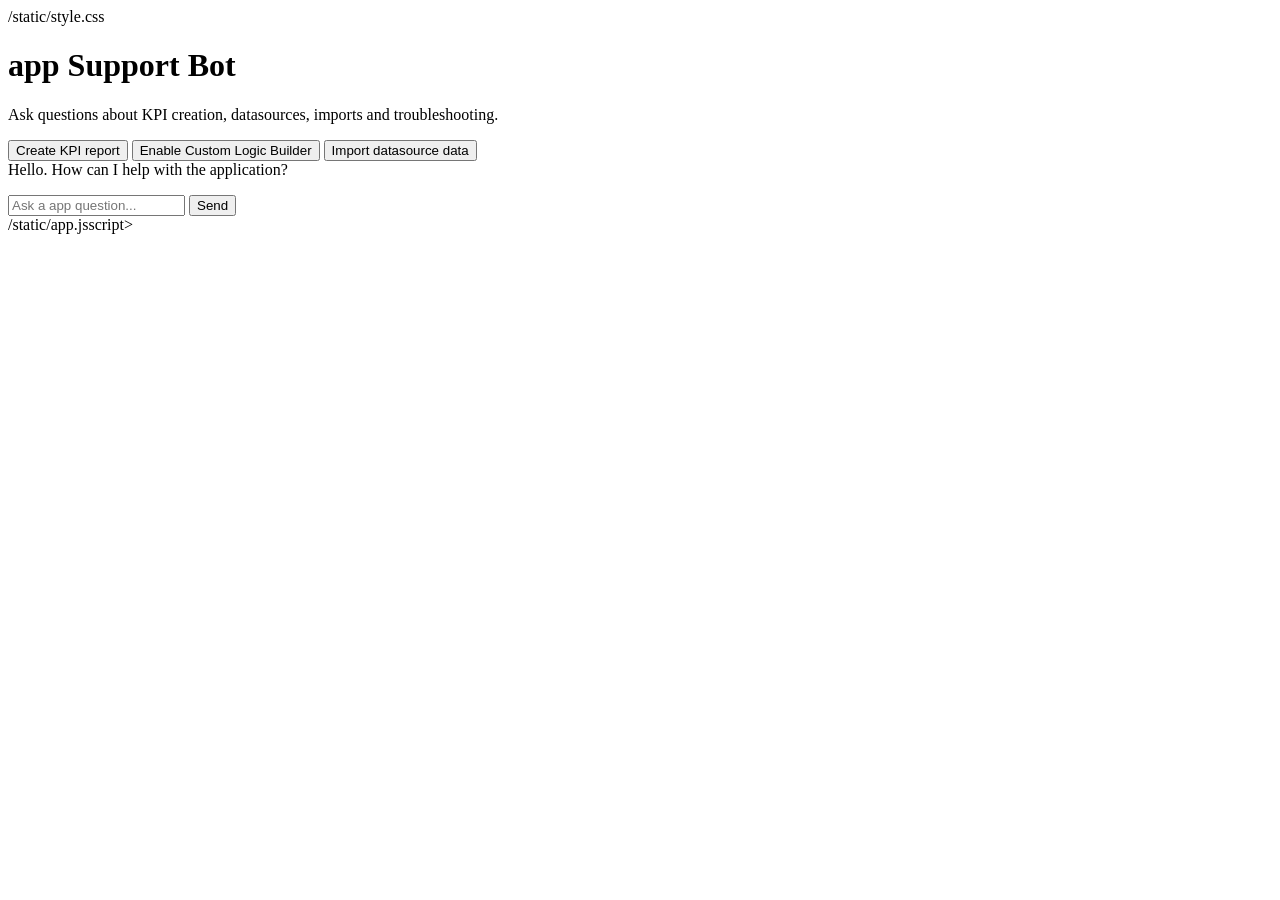
==== app/web/index.html @ 1267ea51 "Initial stage ai bot" ====
<!DOCTYPE html>
<html lang="en">
<head>
    <meta charset="UTF-8">

    <meta
        name="viewport"
        content="width=device-width, initial-scale=1.0"
    >

    <title>app Support Bot</title>

    /static/style.css
</head>

<body>
    <main class="chat-container">
        <header class="chat-header">
            <h1>app Support Bot</h1>

            <p>
                Ask questions about KPI creation,
                datasources, imports and troubleshooting.
            </p>
        </header>

        <section class="suggestions">
            <button
                class="suggestion"
                data-question="How do I create a KPI report?"
            >
                Create KPI report
            </button>

            <button
                class="suggestion"
                data-question="How do I enable Custom Logic Builder?"
            >
                Enable Custom Logic Builder
            </button>

            <button
                class="suggestion"
                data-question="How do I import datasource data?"
            >
                Import datasource data
            </button>
        </section>

        <section
            id="messages"
            class="messages"
            aria-live="polite"
        >
            <div class="message assistant">
                Hello. How can I help with the application?
            </div>
        </section>

        <p
            id="error-message"
            class="error-message"
        ></p>

        <form id="chat-form" class="chat-form">
            <input
                id="question"
                type="text"
                maxlength="1000"
                placeholder="Ask a app question..."
                autocomplete="off"
                required
            >

            <button
                id="send-button"
                type="submit"
            >
                Send
            </button>
        </form>
    </main>

    /static/app.jsscript>
</body>
</html>
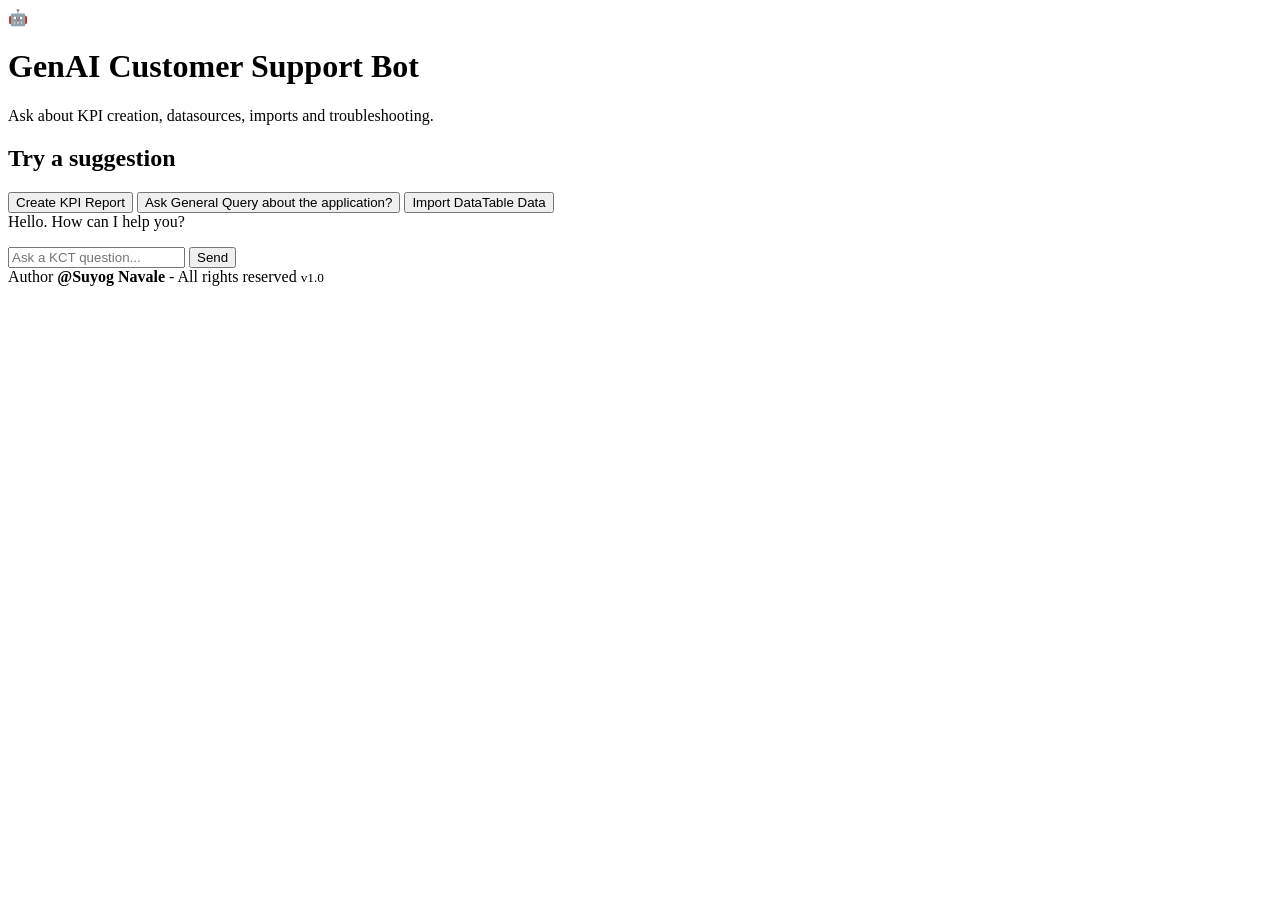
==== commit e5468fe3: "UI files updated- html, js, css" ====
--- a/app/web/index.html
+++ b/app/web/index.html
@@ -1,86 +1,61 @@
-<!DOCTYPE html>
+<!doctype html>
 <html lang="en">
 <head>
-    <meta charset="UTF-8">
+  <meta charset="utf-8" />
+  <meta name="viewport" content="width=device-width, initial-scale=1" />
+  <title>GenAI Customer Support Bot</title>
 
-    <meta
-        name="viewport"
-        content="width=device-width, initial-scale=1.0"
-    >
+  <!-- Optional: Google font (remove if you prefer no external requests) -->
+  <link href="https://fonts.googleapis.com/css2?family=Inter:wght@300;400;600;700&display=swap" rel="stylesheet">
 
-    <title>app Support Bot</title>
+  <link rel="stylesheet" href="/static/style.css" />
+</head>
+<body>
+  <div class="page">
+    <header class="site-header">
+      <div class="brand">
+        <div class="logo" aria-hidden="true">🤖</div>
+        <div>
+          <h1>GenAI Customer Support Bot</h1>
+          <p class="subtitle">Ask about KPI creation, datasources, imports and troubleshooting.</p>
+        </div>
+      </div>
+    </header>
 
-    /static/style.css
-</head>
+    <main class="chat-container" role="main">
+      <aside class="panel suggestions" aria-label="Suggested questions">
+        <h2>Try a suggestion</h2>
+        <div class="suggestion-list">
+          <button class="suggestion" data-question="How do I create a KPI report?">Create KPI Report</button>
+          <button class="suggestion" data-question="How do I enable Custom Logic Builder?">Ask General Query about the application?</button>
+          <button class="suggestion" data-question="How do I import datasource data?">Import DataTable Data</button>
+        </div>
+      </aside>
 
-<body>
-    <main class="chat-container">
-        <header class="chat-header">
-            <h1>app Support Bot</h1>
+      <section class="chat" aria-live="polite" aria-label="Chat messages">
+        <div id="messages" class="messages">
+          <div class="message-wrapper initial">
+            <div class="message assistant">Hello. How can I help you?</div>
+          </div>
+        </div>
 
-            <p>
-                Ask questions about KPI creation,
-                datasources, imports and troubleshooting.
-            </p>
-        </header>
+        <p id="error-message" class="error-message" role="status" aria-live="polite"></p>
 
-        <section class="suggestions">
-            <button
-                class="suggestion"
-                data-question="How do I create a KPI report?"
-            >
-                Create KPI report
-            </button>
-
-            <button
-                class="suggestion"
-                data-question="How do I enable Custom Logic Builder?"
-            >
-                Enable Custom Logic Builder
-            </button>
-
-            <button
-                class="suggestion"
-                data-question="How do I import datasource data?"
-            >
-                Import datasource data
-            </button>
-        </section>
-
-        <section
-            id="messages"
-            class="messages"
-            aria-live="polite"
-        >
-            <div class="message assistant">
-                Hello. How can I help with the application?
-            </div>
-        </section>
-
-        <p
-            id="error-message"
-            class="error-message"
-        ></p>
-
-        <form id="chat-form" class="chat-form">
-            <input
-                id="question"
-                type="text"
-                maxlength="1000"
-                placeholder="Ask a app question..."
-                autocomplete="off"
-                required
-            >
-
-            <button
-                id="send-button"
-                type="submit"
-            >
-                Send
-            </button>
+        <form id="chat-form" class="chat-form" aria-label="Ask a question">
+          <input id="question" type="text" maxlength="1000" placeholder="Ask a KCT question..." autocomplete="off" required />
+          <button id="send-button" type="submit">Send</button>
         </form>
+      </section>
     </main>
 
-    /static/app.jsscript>
+    <footer class="site-footer" aria-hidden="true">
+      <div class="footer-inner">
+        <span>Author <strong>@Suyog Navale</strong> - All rights reserved</span>
+        <small class="version">v<span id="app-version">1.0</span></small>
+      </div>
+    </footer>
+  </div>
+
+  <script src="/static/app.js"></script>
 </body>
 </html>
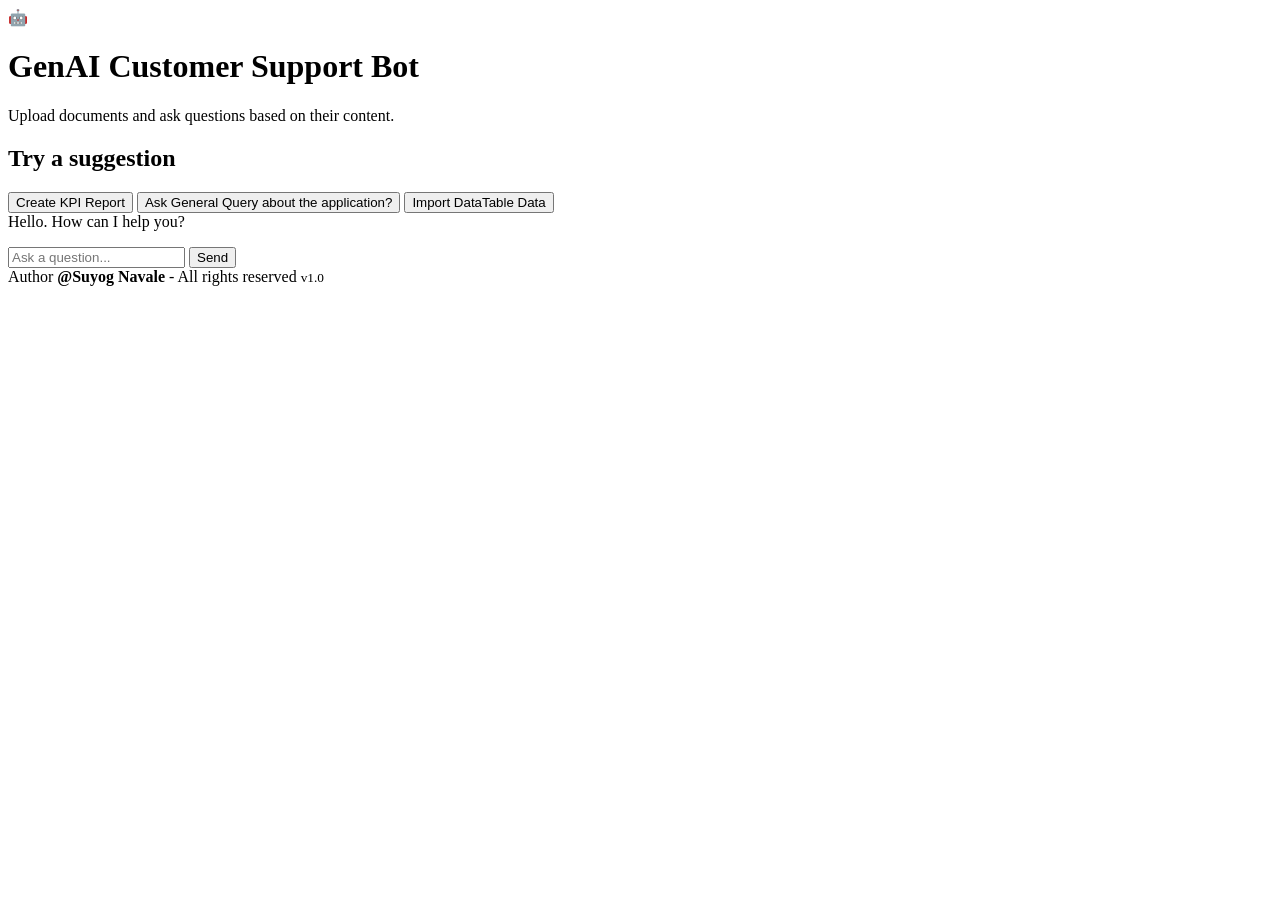
==== commit e6d9488f: "made chatbot general through guardrails and ui updatedtion" ====
--- a/app/web/index.html
+++ b/app/web/index.html
@@ -1,61 +1,68 @@
 <!doctype html>
 <html lang="en">
+
 <head>
-  <meta charset="utf-8" />
-  <meta name="viewport" content="width=device-width, initial-scale=1" />
-  <title>GenAI Customer Support Bot</title>
+    <meta charset="utf-8" />
+    <meta name="viewport" content="width=device-width, initial-scale=1" />
+    <title>GenAI Customer Support Bot</title>
 
-  <!-- Optional: Google font (remove if you prefer no external requests) -->
-  <link href="https://fonts.googleapis.com/css2?family=Inter:wght@300;400;600;700&display=swap" rel="stylesheet">
+    <!-- Optional: Google font (remove if you prefer no external requests) -->
+    <link href="https://fonts.googleapis.com/css2?family=Inter:wght@300;400;600;700&display=swap" rel="stylesheet">
 
-  <link rel="stylesheet" href="/static/style.css" />
+    <link rel="stylesheet" href="/static/style.css" />
 </head>
+
 <body>
-  <div class="page">
-    <header class="site-header">
-      <div class="brand">
-        <div class="logo" aria-hidden="true">🤖</div>
-        <div>
-          <h1>GenAI Customer Support Bot</h1>
-          <p class="subtitle">Ask about KPI creation, datasources, imports and troubleshooting.</p>
-        </div>
-      </div>
-    </header>
+    <div class="page">
+        <header class="site-header">
+            <div class="brand">
+                <div class="logo" aria-hidden="true">🤖</div>
+                <div>
+                    <h1>GenAI Customer Support Bot</h1>
+                    <p>
+                        Upload documents and ask questions based on their content.</p>
+                </div>
+            </div>
+        </header>
 
-    <main class="chat-container" role="main">
-      <aside class="panel suggestions" aria-label="Suggested questions">
-        <h2>Try a suggestion</h2>
-        <div class="suggestion-list">
-          <button class="suggestion" data-question="How do I create a KPI report?">Create KPI Report</button>
-          <button class="suggestion" data-question="How do I enable Custom Logic Builder?">Ask General Query about the application?</button>
-          <button class="suggestion" data-question="How do I import datasource data?">Import DataTable Data</button>
-        </div>
-      </aside>
+        <main class="chat-container" role="main">
+            <aside class="panel suggestions" aria-label="Suggested questions">
+                <h2>Try a suggestion</h2>
+                <div class="suggestion-list">
+                    <button class="suggestion" data-question="How do I create a KPI report?">Create KPI Report</button>
+                    <button class="suggestion" data-question="How do I enable Custom Logic Builder?">Ask General Query
+                        about the application?</button>
+                    <button class="suggestion" data-question="How do I import datasource data?">Import DataTable
+                        Data</button>
+                </div>
+            </aside>
 
-      <section class="chat" aria-live="polite" aria-label="Chat messages">
-        <div id="messages" class="messages">
-          <div class="message-wrapper initial">
-            <div class="message assistant">Hello. How can I help you?</div>
-          </div>
-        </div>
+            <section class="chat" aria-live="polite" aria-label="Chat messages">
+                <div id="messages" class="messages">
+                    <div class="message-wrapper initial">
+                        <div class="message assistant">Hello. How can I help you?</div>
+                    </div>
+                </div>
 
-        <p id="error-message" class="error-message" role="status" aria-live="polite"></p>
+                <p id="error-message" class="error-message" role="status" aria-live="polite"></p>
 
-        <form id="chat-form" class="chat-form" aria-label="Ask a question">
-          <input id="question" type="text" maxlength="1000" placeholder="Ask a KCT question..." autocomplete="off" required />
-          <button id="send-button" type="submit">Send</button>
-        </form>
-      </section>
-    </main>
+                <form id="chat-form" class="chat-form" aria-label="Ask a question">
+                    <input id="question" type="text" maxlength="1000" placeholder="Ask a question..." autocomplete="off"
+                        required />
+                    <button id="send-button" type="submit">Send</button>
+                </form>
+            </section>
+        </main>
 
-    <footer class="site-footer" aria-hidden="true">
-      <div class="footer-inner">
-        <span>Author <strong>@Suyog Navale</strong> - All rights reserved</span>
-        <small class="version">v<span id="app-version">1.0</span></small>
-      </div>
-    </footer>
-  </div>
+        <footer class="site-footer" aria-hidden="true">
+            <div class="footer-inner">
+                <span>Author <strong>@Suyog Navale</strong> - All rights reserved</span>
+                <small class="version">v<span id="app-version">1.0</span></small>
+            </div>
+        </footer>
+    </div>
 
-  <script src="/static/app.js"></script>
+    <script src="/static/app.js"></script>
 </body>
+
 </html>
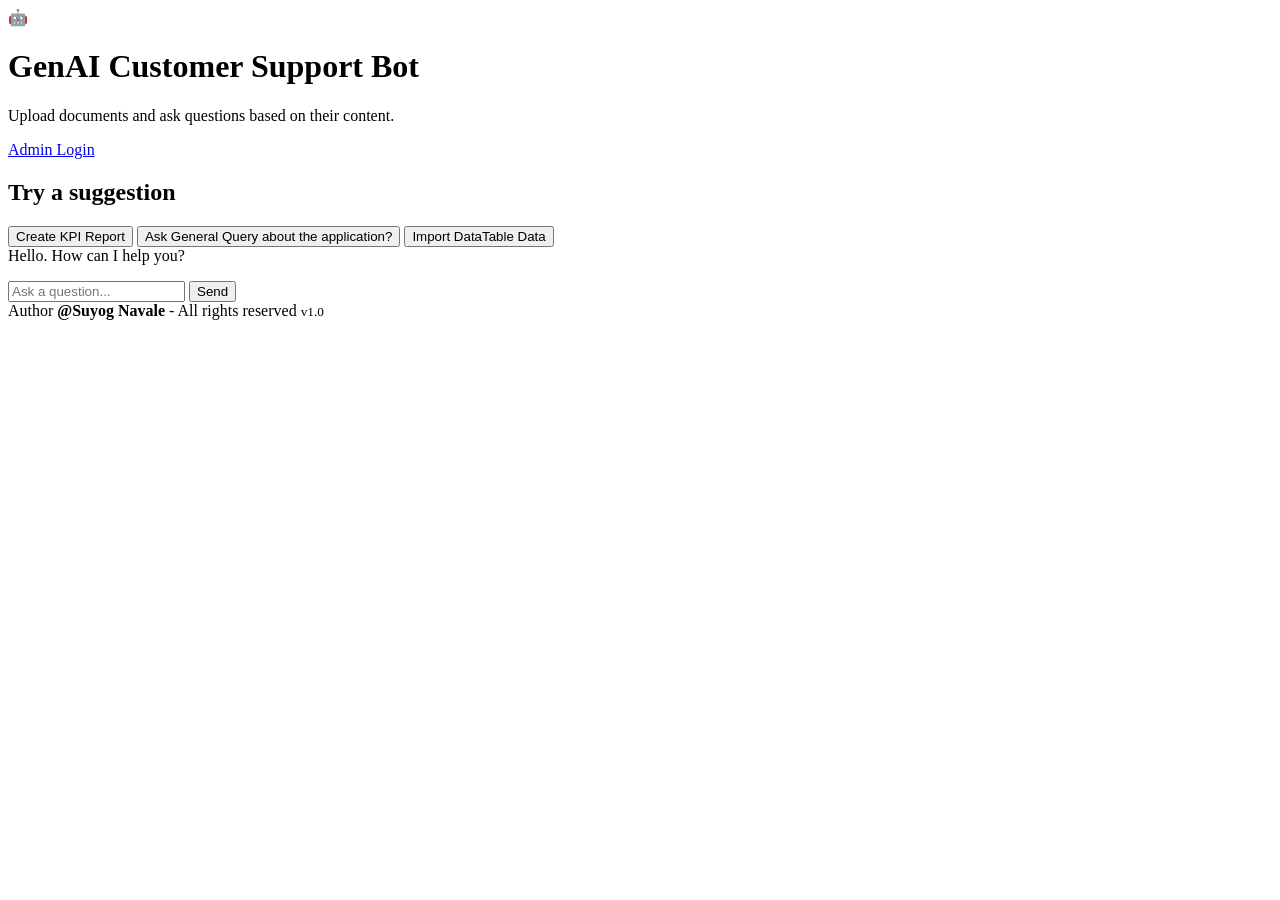
==== commit 4989f1da: "UI- admin page corrected" ====
--- a/app/web/index.html
+++ b/app/web/index.html
@@ -2,14 +2,15 @@
 <html lang="en">
 
 <head>
-    <meta charset="utf-8" />
-    <meta name="viewport" content="width=device-width, initial-scale=1" />
+    <meta charset="utf-8">
+    <meta name="viewport" content="width=device-width, initial-scale=1">
     <title>GenAI Customer Support Bot</title>
 
-    <!-- Optional: Google font (remove if you prefer no external requests) -->
-    <link href="https://fonts.googleapis.com/css2?family=Inter:wght@300;400;600;700&display=swap" rel="stylesheet">
-
-    <link rel="stylesheet" href="/static/style.css" />
+    <link
+        href="https://fonts.googleapis.com/css2?family=Inter:wght@300;400;600;700&display=swap"
+        rel="stylesheet"
+    >
+    <link rel="stylesheet" href="/static/style.css">
 </head>
 
 <body>
@@ -17,47 +18,84 @@
         <header class="site-header">
             <div class="brand">
                 <div class="logo" aria-hidden="true">🤖</div>
+
                 <div>
                     <h1>GenAI Customer Support Bot</h1>
-                    <p>
-                        Upload documents and ask questions based on their content.</p>
+                    <p>Upload documents and ask questions based on their content.</p>
                 </div>
+
+                <a href="/admin" class="nav-link">Admin Login</a>
             </div>
         </header>
 
         <main class="chat-container" role="main">
             <aside class="panel suggestions" aria-label="Suggested questions">
                 <h2>Try a suggestion</h2>
+
                 <div class="suggestion-list">
-                    <button class="suggestion" data-question="How do I create a KPI report?">Create KPI Report</button>
-                    <button class="suggestion" data-question="How do I enable Custom Logic Builder?">Ask General Query
-                        about the application?</button>
-                    <button class="suggestion" data-question="How do I import datasource data?">Import DataTable
-                        Data</button>
+                    <button
+                        class="suggestion"
+                        data-question="How do I create a KPI report?"
+                    >
+                        Create KPI Report
+                    </button>
+
+                    <button
+                        class="suggestion"
+                        data-question="How do I enable Custom Logic Builder?"
+                    >
+                        Ask General Query about the application?
+                    </button>
+
+                    <button
+                        class="suggestion"
+                        data-question="How do I import datasource data?"
+                    >
+                        Import DataTable Data
+                    </button>
                 </div>
             </aside>
 
             <section class="chat" aria-live="polite" aria-label="Chat messages">
                 <div id="messages" class="messages">
                     <div class="message-wrapper initial">
-                        <div class="message assistant">Hello. How can I help you?</div>
+                        <div class="message assistant">
+                            Hello. How can I help you?
+                        </div>
                     </div>
                 </div>
 
-                <p id="error-message" class="error-message" role="status" aria-live="polite"></p>
+                <p
+                    id="error-message"
+                    class="error-message"
+                    role="status"
+                    aria-live="polite"
+                ></p>
 
                 <form id="chat-form" class="chat-form" aria-label="Ask a question">
-                    <input id="question" type="text" maxlength="1000" placeholder="Ask a question..." autocomplete="off"
-                        required />
+                    <input
+                        id="question"
+                        type="text"
+                        maxlength="1000"
+                        placeholder="Ask a question..."
+                        autocomplete="off"
+                        required
+                    >
+
                     <button id="send-button" type="submit">Send</button>
                 </form>
             </section>
         </main>
 
-        <footer class="site-footer" aria-hidden="true">
+        <footer class="site-footer">
             <div class="footer-inner">
-                <span>Author <strong>@Suyog Navale</strong> - All rights reserved</span>
-                <small class="version">v<span id="app-version">1.0</span></small>
+                <span>
+                    Author <strong>@Suyog Navale</strong> - All rights reserved
+                </span>
+
+                <small class="version">
+                    v<span id="app-version">1.0</span>
+                </small>
             </div>
         </footer>
     </div>
@@ -65,4 +103,4 @@
     <script src="/static/app.js"></script>
 </body>
 
-</html>+</html>
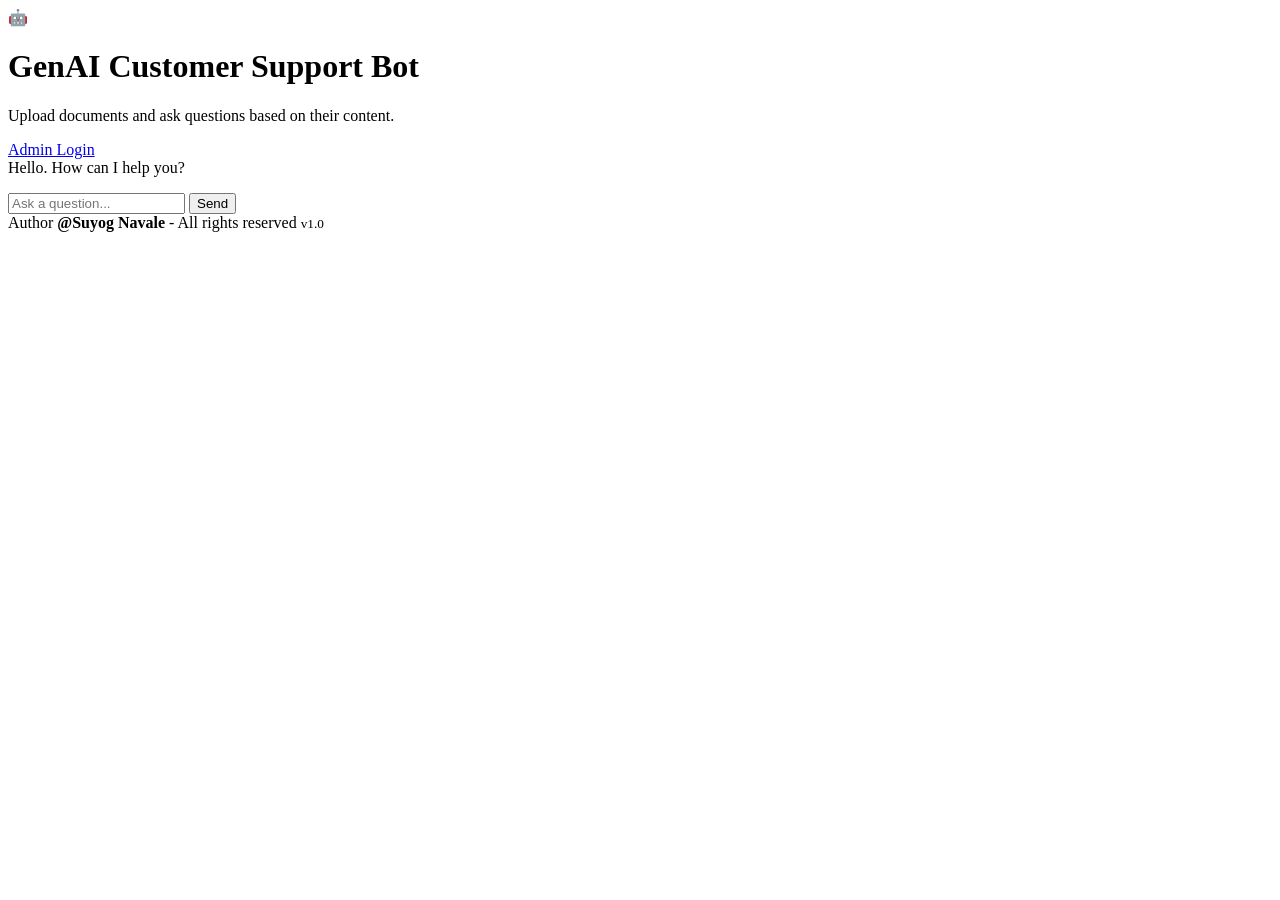
==== commit ec5a261f: "Working bot giving ans from docs and fallback to its general knowledge" ====
--- a/app/web/index.html
+++ b/app/web/index.html
@@ -29,7 +29,7 @@
         </header>
 
         <main class="chat-container" role="main">
-            <aside class="panel suggestions" aria-label="Suggested questions">
+            <!-- <aside class="panel suggestions" aria-label="Suggested questions">
                 <h2>Try a suggestion</h2>
 
                 <div class="suggestion-list">
@@ -53,7 +53,7 @@
                     >
                         Import DataTable Data
                     </button>
-                </div>
+                </div> -->
             </aside>
 
             <section class="chat" aria-live="polite" aria-label="Chat messages">
